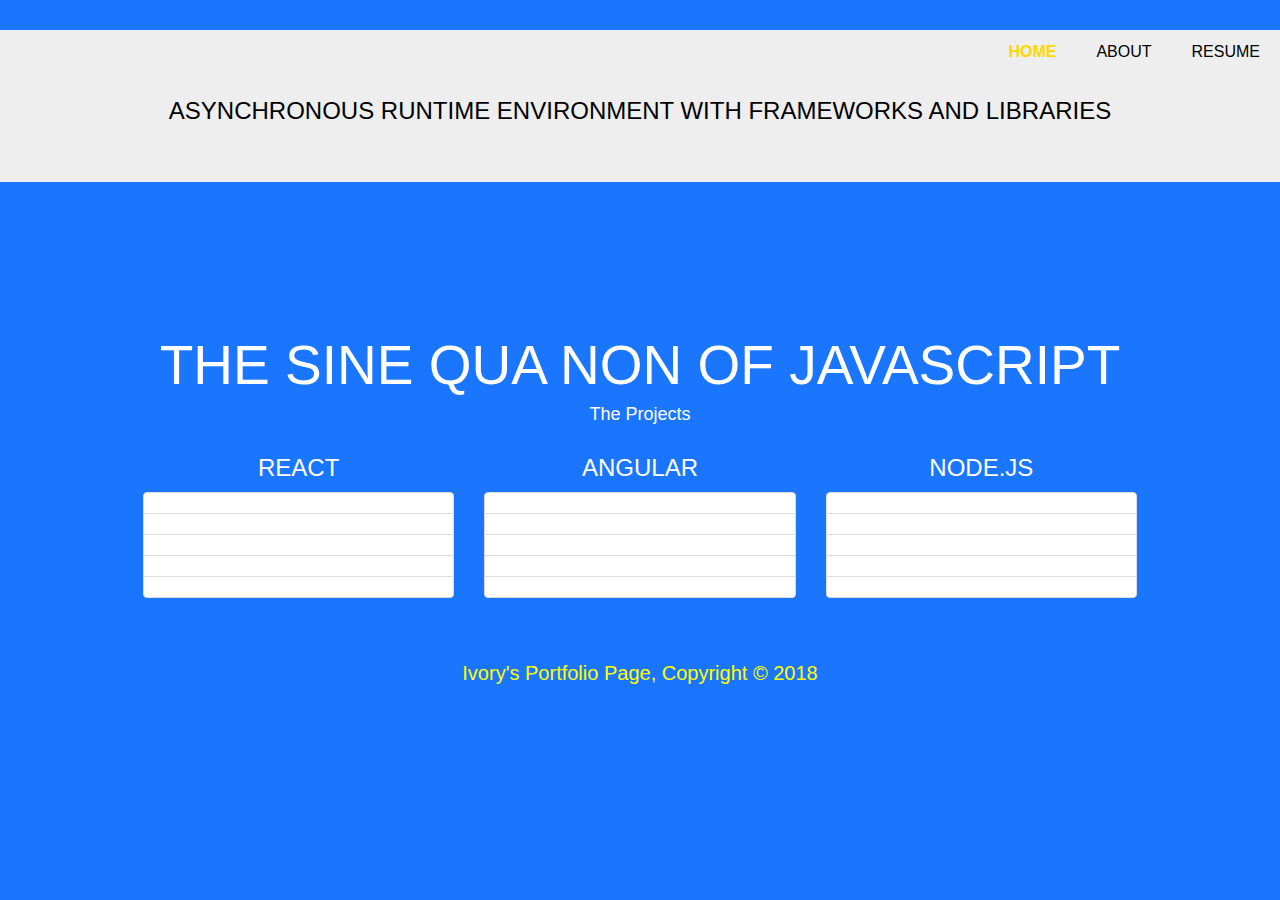
==== about.html @ cd433304 "new site" ====
<!doctype html>
<html lang="en">

<head>
    <title>About</title>
    <meta charset="utf-8">
    <meta name="viewport" content="width=device-width, initial-scale=1">
    <link rel="stylesheet" href="https://maxcdn.bootstrapcdn.com/bootstrap/3.3.7/css/bootstrap.min.css">
    <link rel="stylesheet" href="styles.css">
</head>

<body>
    <header>
        <nav>
            <ul>
                <li class="current">
                    <a href="index.html">Home</a>
                </li>
                <li>
                    <a href="about.html">About</a>
                </li>
                <li>
                    <a href="resume.html">Resume</a>
                </li>
            </ul>
        </nav>

        <div1 id="div1">
            <div class="jumbotron text-center">
                <h3>ASYNCHRONOUS RUNTIME ENVIRONMENT WITH FRAMEWORKS AND LIBRARIES</h3>
            </div>
            <i class="fa fa-phone" aria-hidden="true">
            </i>
        </div1>
    </header>
    <br>
    <section id="showcase">
        <div class="container">
            <h1>THE SINE QUA NON OF JAVASCRIPT</h1>
            <p>
                <h4>The Projects</h4>
            </p>
        </div>

        <div class="container">
            <div class="row">
                <div class="col-sm-4 bucket">
                    <center>
                        <h3>REACT</h3>
                    </center>
                    <ul class="list-group">
                        <li class="list-group-item"></li>
                        <li class="list-group-item"></li>
                        <li class="list-group-item"></li>
                        <div class="list-group-item"></div>
                        <li class="list-group-item"></li>
                    </ul>

                </div>
                <div class="col-sm-4 bucket">
                    <b>
                        <h3>ANGULAR</h3>
                    </b>
                    <ul class="list-group">
                        <li class="list-group-item"></li>
                        <li class="list-group-item"></li>
                        <li class="list-group-item"></li>
                        <li class="list-group-item"></li>
                        <li class="list-group-item"></li>
                    </ul>
                </div>
                <div class="col-sm-4 bucket">
                    <strong>
                        <h3>NODE.JS</h3>
                    </strong>
                    <ul class="list-group">
                        <li class="list-group-item"></li>
                        <li class="list-group-item"></li>
                        <li class="list-group-item"></li>
                        <li class="list-group-item"></li>
                        <li class="list-group-item"></li>
                    </ul>
                </div>
            </div>
            <footer>
                <p>Ivory's Portfolio Page, Copyright &copy; 2018</p>
            </footer>
            <script src="https://ajax.googleapis.com/ajax/libs/jquery/3.3.1/jquery.min.js"></script>
            <script src="https://maxcdn.bootstrapcdn.com/bootstrap/3.3.7/js/bootstrap.min.js"></script>
</body>

</html>
---- styles.css ----
@import 'font-awesome-sprockets';
@import 'font-awesome';

/* ----------------------------- 
Alignment Center 
--------------*/
.bucket {
  text-align: center;
}
body {
  font: 15px/1.5 Arial, Helvetica, sans-serif;
  padding: 0;
  margin: 0;
  background-color: #1a75ff;
}

/* Global */

.container {
  width: 80%;
  margin: auto;
  overflow: hidden;
}

ul {
  margin: 0;
  padding: 0;
}

.button_1 {
  height: 38px;
  background: blue;
  border: 0;
  padding-left: 20px;
  padding-right: 20px;
  color: #141414;
}

.dark {
  padding: 15px;
  background: blue;
  color: black;
  margin-top: 10px;
  margin-bottom: 10px;
}

/* Header **/

header {
  background: #1a75ff;
  color: black;
  padding-top: 30px;
  min-height: 70px;
  border-bottom: rgb(78, 70, 20);
  3px solid;
}

header a {
  color:  black;
  text-decoration: none;
  text-transform: uppercase;
  font-size: 16px;
}

header li {
  float: left;
  display: inline;
  padding: 0 20px 0 20px;
}

header #branding {
  float: left;
}

header #branding h1 {
  margin: 0;
}

header nav {
  float: right;
  margin-top: 10px;
}

header .highlight,
header .current a {
  color: gold;
  font-weight: bold;
}

header a:hover {
  color: gold;
  font-weight: bold;
}

/* Showcase */

#showcase {
  min-height: 400px;
  background: url('../img/showcase.jpg') no-repeat 0 -400px;
  text-align: center;
  color: #ffffff;
}

#showcase h1 {
  margin-top: 100px;
  font-size: 55px;
  margin-bottom: 10px;
}

#showcase p {
  font-size: 20px;
}


/* Boxes */

#boxes {
  margin-top: 20px;
}

#boxes .box {
  float: left;
  text-align: center;
  width: 30%;
  padding: 10px;
}

#boxes .box img {
  width: 90px;
}

/* Sidebar */

aside#sidebar {
  float: right;
  width: 30%;
  margin-top: 10px;
}

aside#sidebar .quote input,
aside#sidebar .quote textarea {
  width: 90%;
  padding: 5px;
}

/* Main-col */

article#main-col {
  float: left;
  width: 65%;
}

/* Services */

ul#services li {
  list-style: none;
  padding: 20px;
  border: #cccccc solid 1px;
  margin-bottom: 5px;
  background: #e6e6e6;
}

footer {
  padding: 20px;
  margin-top: 20px;
  color: yellow;
  background-color: ;
  text-align: center;
}

/* Media Queries */

@media (max-width: 768px) {
  header #branding,
  header nav,
  header nav li,
  #newsletter h1,
  #newsletter form,
  #boxes .box,
  article#main-col,
  aside#sidebar {
    float: none;
    text-align: center;
    width: 100%;
  }
  header {
    padding-bottom: 20px;
  }
  #showcase h1 {
    margin-top: 40px;
  }
  
  }
  #newsletter form input[type='email'],
  .quote input,
  .quote textarea {
    width: 100%;
    margin-bottom: 5px;
  }
}
img { 
  border-top-left-radius: 50%;
  size: 25%;
  
}
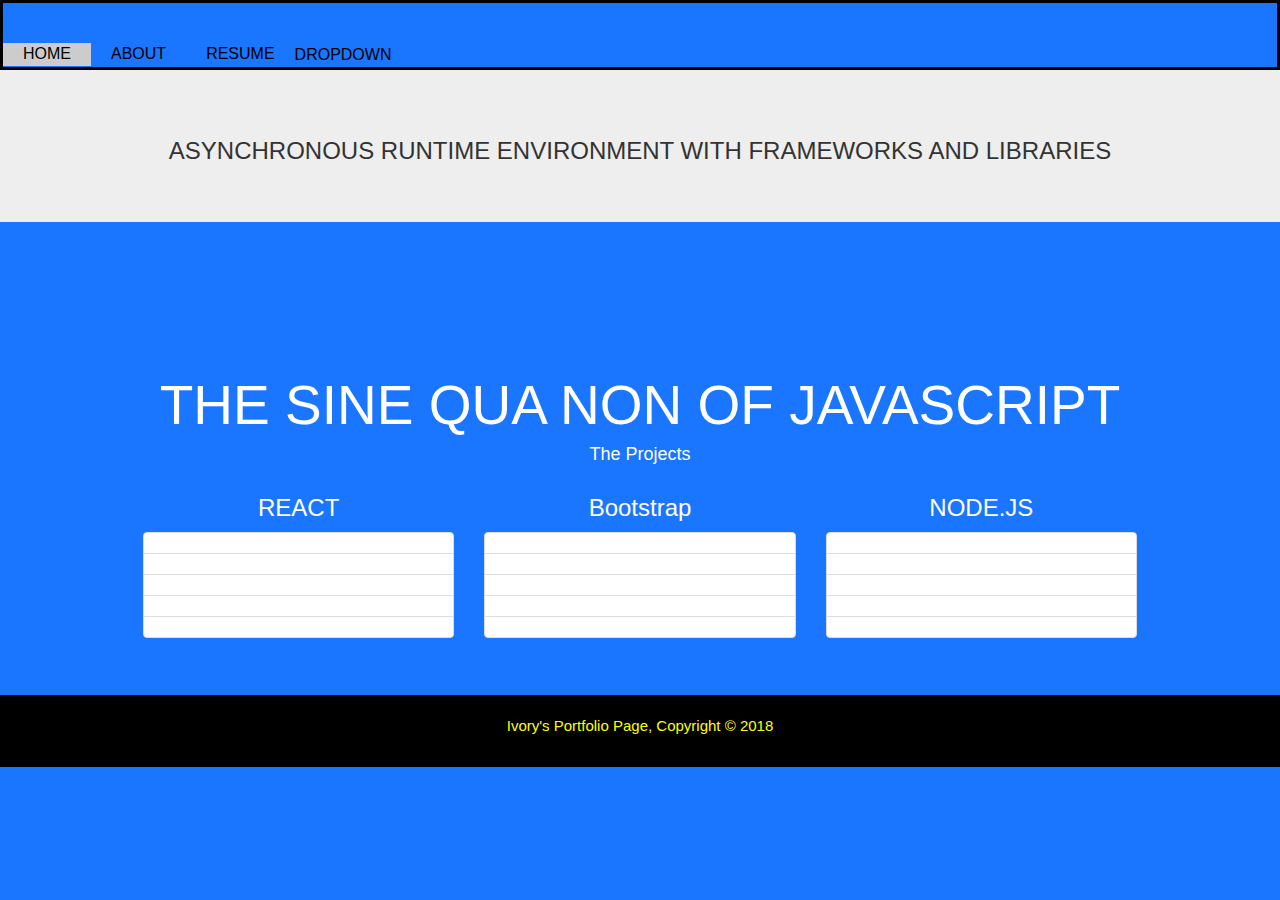
==== commit bc78c812: "Add files via upload" ====
--- a/about.html
+++ b/about.html
@@ -6,87 +6,115 @@
     <meta charset="utf-8">
     <meta name="viewport" content="width=device-width, initial-scale=1">
     <link rel="stylesheet" href="https://maxcdn.bootstrapcdn.com/bootstrap/3.3.7/css/bootstrap.min.css">
-    <link rel="stylesheet" href="styles.css">
+    <link rel="stylesheet" href="../styles.css">
 </head>
 
 <body>
     <header>
         <nav>
-            <ul>
-                <li class="current">
-                    <a href="index.html">Home</a>
+            <!-- Links -->
+            <ul class="navbar-nav mr-auto">
+                <li class="nav-item active">
+                    <a class="nav-link" href="index.html">Home
+                        <span class="sr-only">(current)</span>
+                    </a>
                 </li>
-                <li>
-                    <a href="about.html">About</a>
+
+                <li class="nav-item">
+                    <a class="nav-link" href="about.html">About</a>
                 </li>
-                <li>
-                    <a href="resume.html">Resume</a>
+                <li class="nav-item">
+                    <a class="nav-link" href="resume.html">Resume</a>
                 </li>
-            </ul>
+
+                <li class="nav-item dropdown"></li>
+
+                <a class="nav-link dropdown-toggle" id="navbarDropdownMenuLink" data-toggle="dropdown" aria-haspopup="true" aria-expanded="false">Dropdown</a>
+                <div class="dropdown-menu dropdown-primary" aria-labelledby="navbarDropdownMenuLink">
+                    <a class="dropdown-item" href="Portfolio.html">Portfolio</a>
+                    <br>
+                    <a class="dropdown-item" href="html.html">HTML</a>
+                    <br>
+                    <a class="dropdown-item" href="app.js">React</a>
+                    <br>
+                    <a class="dropdown-item" href="javaScript.js">JAVASCRIPT</a>
+                </div>
         </nav>
+    </header>
 
-        <div1 id="div1">
-            <div class="jumbotron text-center">
-                <h3>ASYNCHRONOUS RUNTIME ENVIRONMENT WITH FRAMEWORKS AND LIBRARIES</h3>
-            </div>
-            <i class="fa fa-phone" aria-hidden="true">
-            </i>
-        </div1>
-    </header>
-    <br>
-    <section id="showcase">
-        <div class="container">
-            <h1>THE SINE QUA NON OF JAVASCRIPT</h1>
-            <p>
-                <h4>The Projects</h4>
-            </p>
-        </div>
+    <body>
+        <main>
+            <div1 id="div1">
+                <div class="jumbotron text-center">
+                    <h3>ASYNCHRONOUS RUNTIME ENVIRONMENT WITH FRAMEWORKS AND LIBRARIES</h3>
+                </div>
+                <i class="fa fa-phone" aria-hidden="true">
+                </i>
+            </div1>
+            </header>
+            <br>
+            <section id="showcase">
+                <div class="container">
+                    <h1>THE SINE QUA NON OF JAVASCRIPT</h1>
+                    <p>
+                        <h4>The Projects</h4>
+                    </p>
+                </div>
 
-        <div class="container">
-            <div class="row">
-                <div class="col-sm-4 bucket">
-                    <center>
-                        <h3>REACT</h3>
-                    </center>
-                    <ul class="list-group">
-                        <li class="list-group-item"></li>
-                        <li class="list-group-item"></li>
-                        <li class="list-group-item"></li>
-                        <div class="list-group-item"></div>
-                        <li class="list-group-item"></li>
-                    </ul>
+                <div class="container">
+                    <div class="row">
+                        <div class="col-sm-4 bucket">
+                            <center>
+                                <h3>REACT</h3>
+                            </center>
+                            <ul class="list-group">
+                                <li class="list-group-item"></li>
+                                <li class="list-group-item"></li>
+                                <li class="list-group-item"></li>
+                                <div class="list-group-item"></div>
+                                <li class="list-group-item"></li>
+                            </ul>
 
-                </div>
-                <div class="col-sm-4 bucket">
-                    <b>
-                        <h3>ANGULAR</h3>
-                    </b>
-                    <ul class="list-group">
-                        <li class="list-group-item"></li>
-                        <li class="list-group-item"></li>
-                        <li class="list-group-item"></li>
-                        <li class="list-group-item"></li>
-                        <li class="list-group-item"></li>
-                    </ul>
-                </div>
-                <div class="col-sm-4 bucket">
-                    <strong>
-                        <h3>NODE.JS</h3>
-                    </strong>
-                    <ul class="list-group">
-                        <li class="list-group-item"></li>
-                        <li class="list-group-item"></li>
-                        <li class="list-group-item"></li>
-                        <li class="list-group-item"></li>
-                        <li class="list-group-item"></li>
-                    </ul>
-                </div>
-            </div>
-            <footer>
-                <p>Ivory's Portfolio Page, Copyright &copy; 2018</p>
-            </footer>
-            <script src="https://ajax.googleapis.com/ajax/libs/jquery/3.3.1/jquery.min.js"></script>
-            <script src="https://maxcdn.bootstrapcdn.com/bootstrap/3.3.7/js/bootstrap.min.js"></script>
+                        </div>
+                        <div class="col-sm-4 bucket">
+                            <b>
+                                <h3>Bootstrap</h3>
+                            </b>
+                            <ul class="list-group">
+                                <li class="list-group-item"></li>
+                                <li class="list-group-item"></li>
+                                <li class="list-group-item"></li>
+                                <li class="list-group-item"></li>
+                                <li class="list-group-item"></li>
+                            </ul>
+                        </div>
+                        <div class="col-sm-4 bucket">
+                            <strong>
+                                <h3>NODE.JS</h3>
+                            </strong>
+                            <ul class="list-group">
+                                <li class="list-group-item"></li>
+                                <li class="list-group-item"></li>
+                                <li class="list-group-item"></li>
+                                <li class="list-group-item"></li>
+                                <li class="list-group-item"></li>
+                            </ul>
+                        </div>
+                    </div>
+        </main>
+        <section>
+    </body>
+
+</html>
+</section>
+
+
+
+<footer>
+    <p>Ivory's Portfolio Page, Copyright &copy; 2018</p>
+</footer>
+<script src="https://ajax.googleapis.com/ajax/libs/jquery/3.3.1/jquery.min.js"></script>
+<script src="https://maxcdn.bootstrapcdn.com/bootstrap/3.3.7/js/bootstrap.min.js"></script>
 </body>
 
 </html>--- a/styles.css
+++ b/styles.css
@@ -1,12 +1,13 @@
 @import 'font-awesome-sprockets';
 @import 'font-awesome';
-
 /* ----------------------------- 
 Alignment Center 
 --------------*/
+
 .bucket {
   text-align: center;
 }
+
 body {
   font: 15px/1.5 Arial, Helvetica, sans-serif;
   padding: 0;
@@ -52,11 +53,11 @@
   padding-top: 30px;
   min-height: 70px;
   border-bottom: rgb(78, 70, 20);
-  3px solid;
+  border: 3px solid;
 }
 
 header a {
-  color:  black;
+  color: black;
   text-decoration: none;
   text-transform: uppercase;
   font-size: 16px;
@@ -77,7 +78,6 @@
 }
 
 header nav {
-  float: right;
   margin-top: 10px;
 }
 
@@ -110,7 +110,6 @@
 #showcase p {
   font-size: 20px;
 }
-
 
 /* Boxes */
 
@@ -164,7 +163,7 @@
   padding: 20px;
   margin-top: 20px;
   color: yellow;
-  background-color: ;
+  background-color: black;
   text-align: center;
 }
 
@@ -189,17 +188,96 @@
   #showcase h1 {
     margin-top: 40px;
   }
-  
-  }
-  #newsletter form input[type='email'],
-  .quote input,
-  .quote textarea {
-    width: 100%;
-    margin-bottom: 5px;
-  }
-}
-img { 
-  border-top-left-radius: 50%;
+}
+
+#newsletter form input[type='email'],
+.quote input,
+.quote textarea {
+  width: 100%;
+  margin-bottom: 5px;
+}
+
+img {
   size: 25%;
-  
-}+}
+
+/* Style the buttons that are used to open and close the accordion panel */
+
+.accordion {
+  background-color: #eee;
+  color: #444;
+  cursor: pointer;
+  padding: 18px;
+  width: 100%;
+  text-align: left;
+  border: none;
+  outline: none;
+  transition: 0.4s;
+}
+
+/* Add a background color to the button if it is clicked on (add the .active class with JS), and when you move the mouse over it (hover) */
+
+.active,
+.accordion:hover {
+  background-color: #ccc;
+}
+
+/* Style the accordion panel. Note: hidden by default */
+
+.panel {
+  padding: 0 18px;
+  background-color: white;
+  display: none;
+  max-height: 0;
+  overflow: hidden;
+  transition: max-height 0.2s ease-out;
+}
+
+.accordion {
+  background-color: #eee;
+  color: #444;
+  cursor: pointer;
+  padding: 18px;
+  width: 100%;
+  border: none;
+  text-align: left;
+  outline: none;
+  font-size: 15px;
+  transition: 0.4s;
+}
+
+.active,
+.accordion:hover {
+  background-color: #ccc;
+}
+
+.accordion {
+  background-color: #eee;
+  color: #444;
+  cursor: pointer;
+  padding: 18px;
+  width: 100%;
+  border: none;
+  text-align: left;
+  outline: none;
+  font-size: 15px;
+  transition: 0.4s;
+}
+
+.active,
+.accordion:hover {
+  background-color: #ccc;
+}
+
+.panel {
+  padding: 0 18px;
+  display: none;
+  background-color: white;
+  overflow: hidden;
+}
+
+.carousel-inner > .item > img,
+.carousel-inner > .item > a > img {
+  width: 70%;
+  margin: auto;
+}
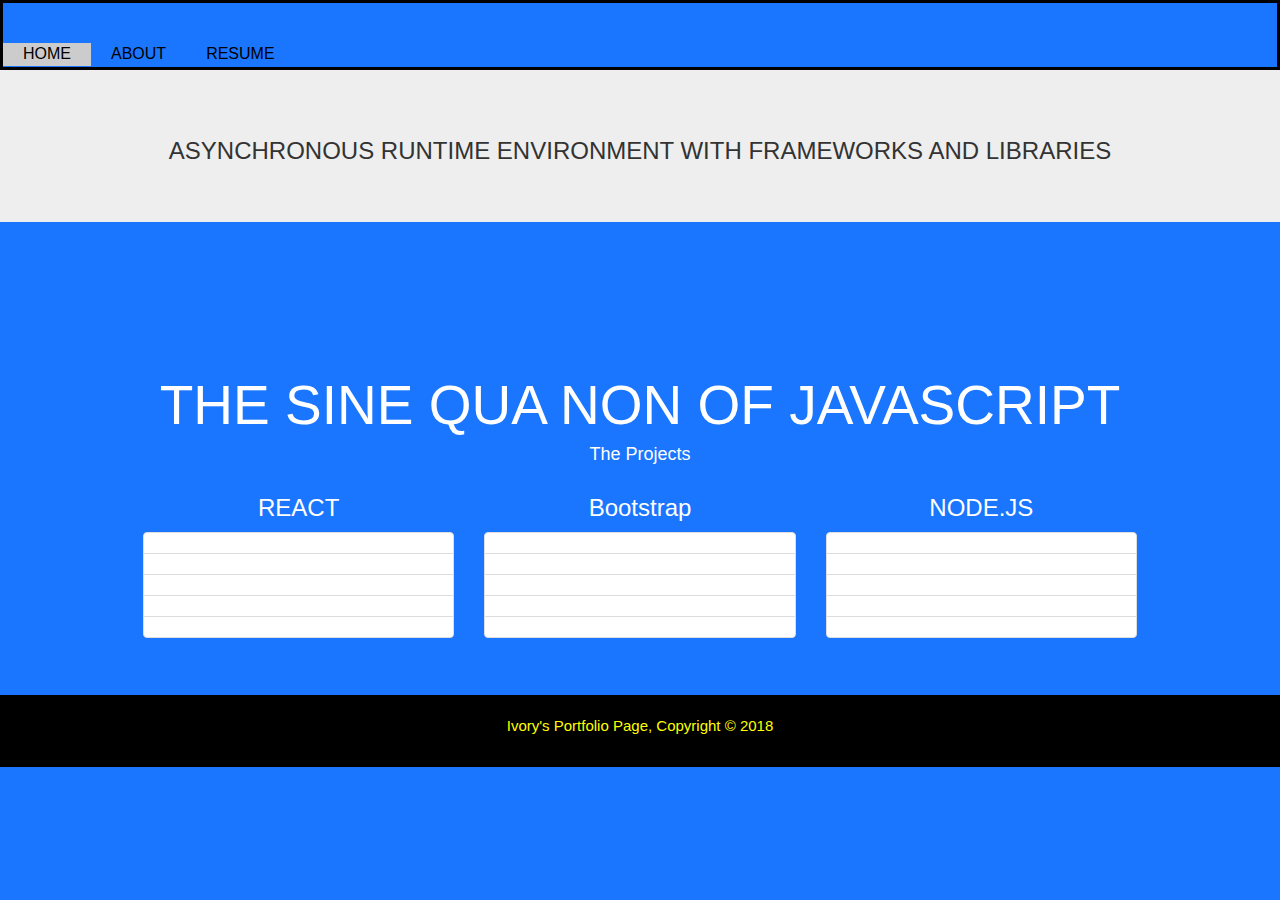
==== commit 28a08e47: "Update about.html" ====
--- a/about.html
+++ b/about.html
@@ -26,20 +26,7 @@
                 <li class="nav-item">
                     <a class="nav-link" href="resume.html">Resume</a>
                 </li>
-
-                <li class="nav-item dropdown"></li>
-
-                <a class="nav-link dropdown-toggle" id="navbarDropdownMenuLink" data-toggle="dropdown" aria-haspopup="true" aria-expanded="false">Dropdown</a>
-                <div class="dropdown-menu dropdown-primary" aria-labelledby="navbarDropdownMenuLink">
-                    <a class="dropdown-item" href="Portfolio.html">Portfolio</a>
-                    <br>
-                    <a class="dropdown-item" href="html.html">HTML</a>
-                    <br>
-                    <a class="dropdown-item" href="app.js">React</a>
-                    <br>
-                    <a class="dropdown-item" href="javaScript.js">JAVASCRIPT</a>
-                </div>
-        </nav>
+                     </nav>
     </header>
 
     <body>
@@ -117,4 +104,4 @@
 <script src="https://maxcdn.bootstrapcdn.com/bootstrap/3.3.7/js/bootstrap.min.js"></script>
 </body>
 
-</html>+</html>
